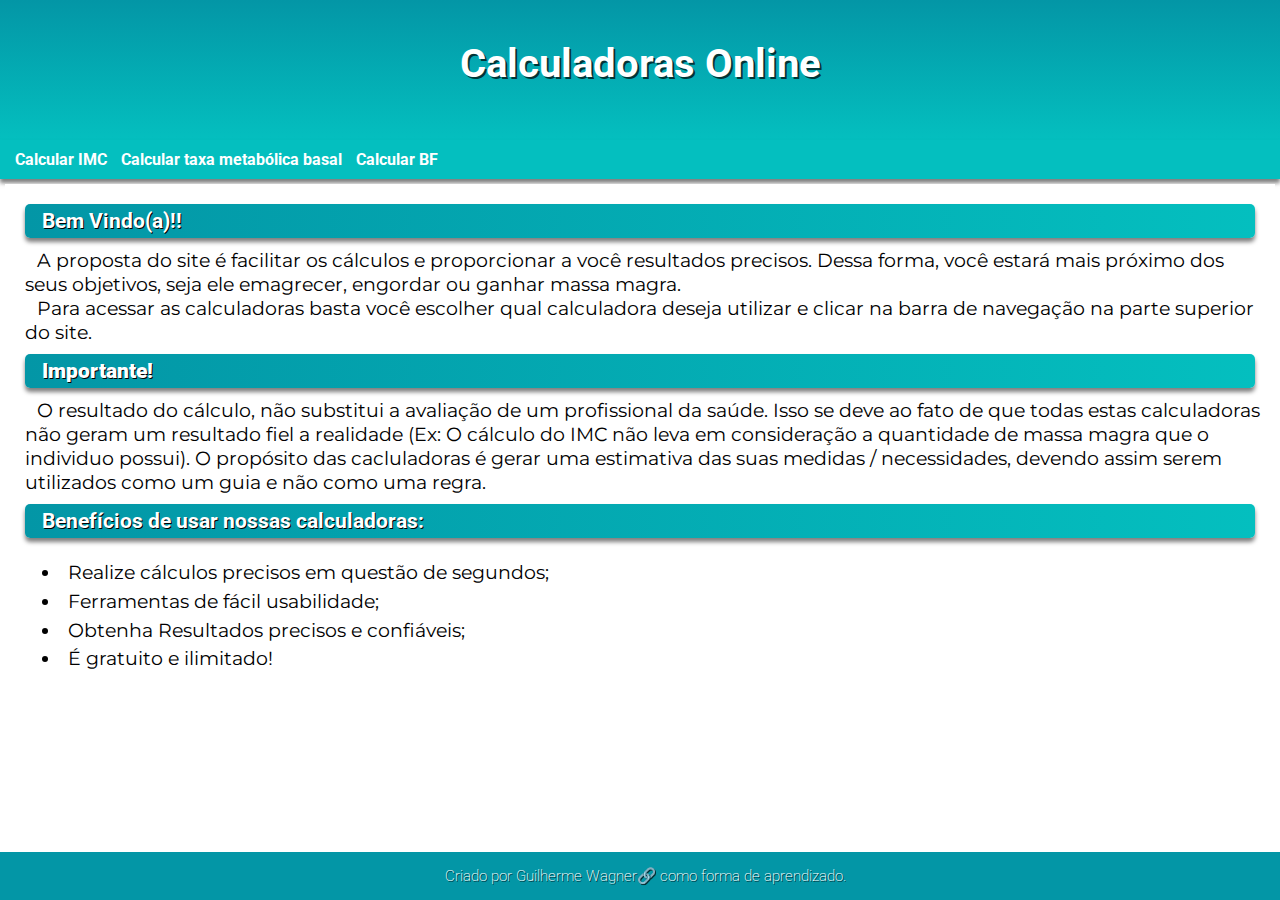
==== index.html @ 71586f35 "Adicionado Arquivos" ====
<!DOCTYPE html>
<html lang="pt-br">

<head>
    <meta charset="UTF-8">
    <meta name="viewport" content="width=device-width, initial-scale=1.0">
    <title>Home</title>
    <link rel="stylesheet" href="estilo/style.css">
    <link rel="shortcut icon" href="favicon.ico" type="image/x-icon">
</head>

<body>
    <header>
        <h1>Calculadoras Online</h1>
    </header>
    <nav>
        <a href="calc-imc.html" target="_blank">Calcular IMC</a>
        <a href="calc-tmb.html" target="_blank">Calcular taxa metabólica basal</a>
        <a href="calc-bf.html" target="_blank">Calcular BF</a>
    </nav>
    <main>
        <article>
            <h2>Bem Vindo(a)!!</h2>
            <p>A proposta do site é facilitar os cálculos e proporcionar a você resultados precisos. Dessa forma, você
                estará mais próximo dos seus objetivos, seja ele emagrecer, engordar ou ganhar massa magra.</p>
            <p>Para acessar as calculadoras basta você escolher qual calculadora deseja utilizar e clicar na barra de
                navegação na parte superior do site.</p>

            <h2><strong>Importante!</strong></h2>
            <p>O resultado do cálculo, não substitui a avaliação de um profissional da saúde. Isso se deve ao fato de
                que todas estas calculadoras não geram um resultado fiel a realidade (Ex: O cálculo do IMC não leva em
                consideração a quantidade de massa magra que o individuo possui). O propósito das cacluladoras é gerar
                uma estimativa das suas medidas / necessidades, devendo assim serem utilizados como um guia e não como
                uma regra.</p>

            <h2>Benefícios de usar nossas calculadoras:</h2>
            <ul>
                <li>Realize cálculos precisos em questão de segundos;</li>
                <li>Ferramentas de fácil usabilidade;</li>
                <li>Obtenha Resultados precisos e confiáveis;</li>
                <li>É gratuito e ilimitado!</li>
            </ul>

        </article>
    </main>

    <footer>
        <p>Criado por <a href="https://github.com/guilherme-wagner" target="_blank">Guilherme Wagner</a> como forma
            de aprendizado.</p>
    </footer>
</body>

</html>
---- estilo/style.css ----
@charset "UTF-8";

@import url('https://fonts.googleapis.com/css2?family=Montserrat:wght@300&family=Roboto&display=swap');

:root {
    --fonteTitulo: 'Roboto', sans-serif;
    --fonteConteudo: 'Montserrat', sans-serif;
    --cor01: #0396a6;
    --cor02: #04bfbf;
    --cor03: #a0f2f2;
    --cor04: #f2785c;
    --cor05: #d94343;
}

* {
    margin: 0px;
    padding: 0px;
}

body {
    display: flex;
    flex-direction: column;
    height: 100vh;
}

header {
    background-image: linear-gradient(to bottom, var(--cor01), var(--cor02));
    min-height: 100px;
    text-align: center;
    padding-top: 40px;
}

header>h1 {
    color: white;
    font-family: var(--fonteTitulo);
    font-size: 2.5em;
    text-shadow: 2px 2px 0px rgba(0, 0, 0, 0.700);
}

nav {
    font-weight: bold;
    background-color: var(--cor02);
    padding: 10px;
    box-shadow: 0px 4px 4px rgba(0, 0, 0, 0.500);
}

nav>a {
    padding: 5px;
}

main {
    flex: 1 1 0;
    padding: 5px;
}

article,
section {
    padding: 10px;
    text-indent: 12px;
    background-color: white;
}

a {
    color: white;
    text-decoration: none;
    font-family: var(--fonteTitulo);
}

a:hover {
    text-decoration: underline;
    color: var(--cor05);
}

h2 {
    font-family: var(--fonteTitulo);
    background-image: linear-gradient(to right, var(--cor01), var(--cor02));
    font-size: 1.3em;
    padding: 5px;
    color: white;
    text-shadow: 1px 1px 0px black;
    margin: 10px;
    box-shadow: 0px 4px 4px rgba(0, 0, 0, 0.500);
    border-radius: 5px;
}

p {
    font-family: var(--fonteConteudo);
    font-size: 1.2em;
    margin-left: 10px;
}

p>strong {
    margin-left: 10px;
}

ul {
    list-style-position: inside;
    padding: 10px;
    line-height: 1.5;
}

li {
    font-family: var(--fonteConteudo);
    font-size: 1.2em;
    list-style-type: disc;
    padding-left: 5px;
}

li::marker {
    list-style: square;
}

table {
    margin: 5px;
    border-collapse: collapse;
}

tr,
td,
th {
    padding: 3px;
    font-size: 1em;
    border: 1px solid black;
    height: 40px;
}

tr .alinhar {
    text-align: center;
}

label {
    display: block;
    font-family: var(--fonteConteudo);
    margin: 0px 0px 5px 10px;
    font-size: 1.2em;
}

input,
select {
    min-height: 40px;
    min-width: 200px;
    border-radius: 5px;
    border-color: whitesmoke;
    font-size: 1em;
    margin-left: 10px;
}

button {
    display: block;
    margin: 15px 0px 0px 10px;
    color: white;
    text-shadow: 1px 0px 1px black;
    background-color: var(--cor01);
    min-height: 40px;
    min-width: 200px;
    border-radius: 5px;
    border-color: white;
    font-size: 1em;
}

button:hover,
input:hover,
select:hover {
    cursor: pointer;
    border-color: var(--cor03);
}

footer {
    background-color: var(--cor01);
    color: white;
    text-align: center;
    text-shadow: 1px 1px 0px rgba(0, 0, 0, 0.700);
    font-size: 0.8em;
    padding: 15px 0px 15px 0px;
}

footer>p {
    font-family: var(--fonteTitulo);
    font-weight: 200;
}

footer>p>a::after {
    content: '\1F517';
}

.invalido {
    background-color: red;
    color: white;
    padding: 10px;
    font-family: var(--fonteTitulo);
    font-size: 1.2em;
    border-radius: 5px;
}

.valido {
    background-color: var(--cor01);
    color: white;
    padding: 10px;
    font-family: var(--fonteTitulo);
    font-size: 1.2em;
    border-radius: 5px;
}
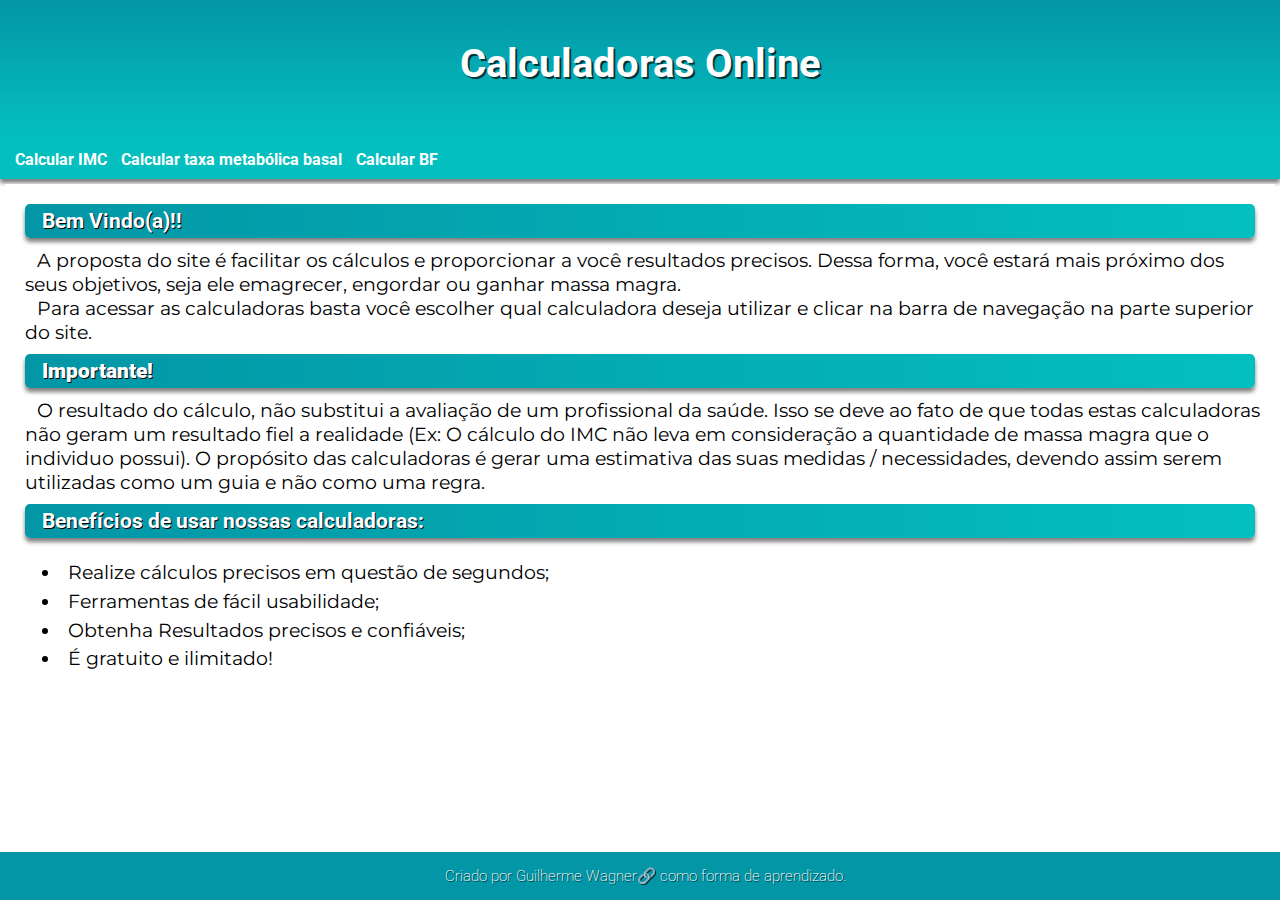
==== commit c3c20870: "Update index.html" ====
--- a/index.html
+++ b/index.html
@@ -29,8 +29,8 @@
             <h2><strong>Importante!</strong></h2>
             <p>O resultado do cálculo, não substitui a avaliação de um profissional da saúde. Isso se deve ao fato de
                 que todas estas calculadoras não geram um resultado fiel a realidade (Ex: O cálculo do IMC não leva em
-                consideração a quantidade de massa magra que o individuo possui). O propósito das cacluladoras é gerar
-                uma estimativa das suas medidas / necessidades, devendo assim serem utilizados como um guia e não como
+                consideração a quantidade de massa magra que o individuo possui). O propósito das calculadoras é gerar
+                uma estimativa das suas medidas / necessidades, devendo assim serem utilizadas como um guia e não como
                 uma regra.</p>
 
             <h2>Benefícios de usar nossas calculadoras:</h2>
@@ -50,4 +50,4 @@
     </footer>
 </body>
 
-</html>+</html>
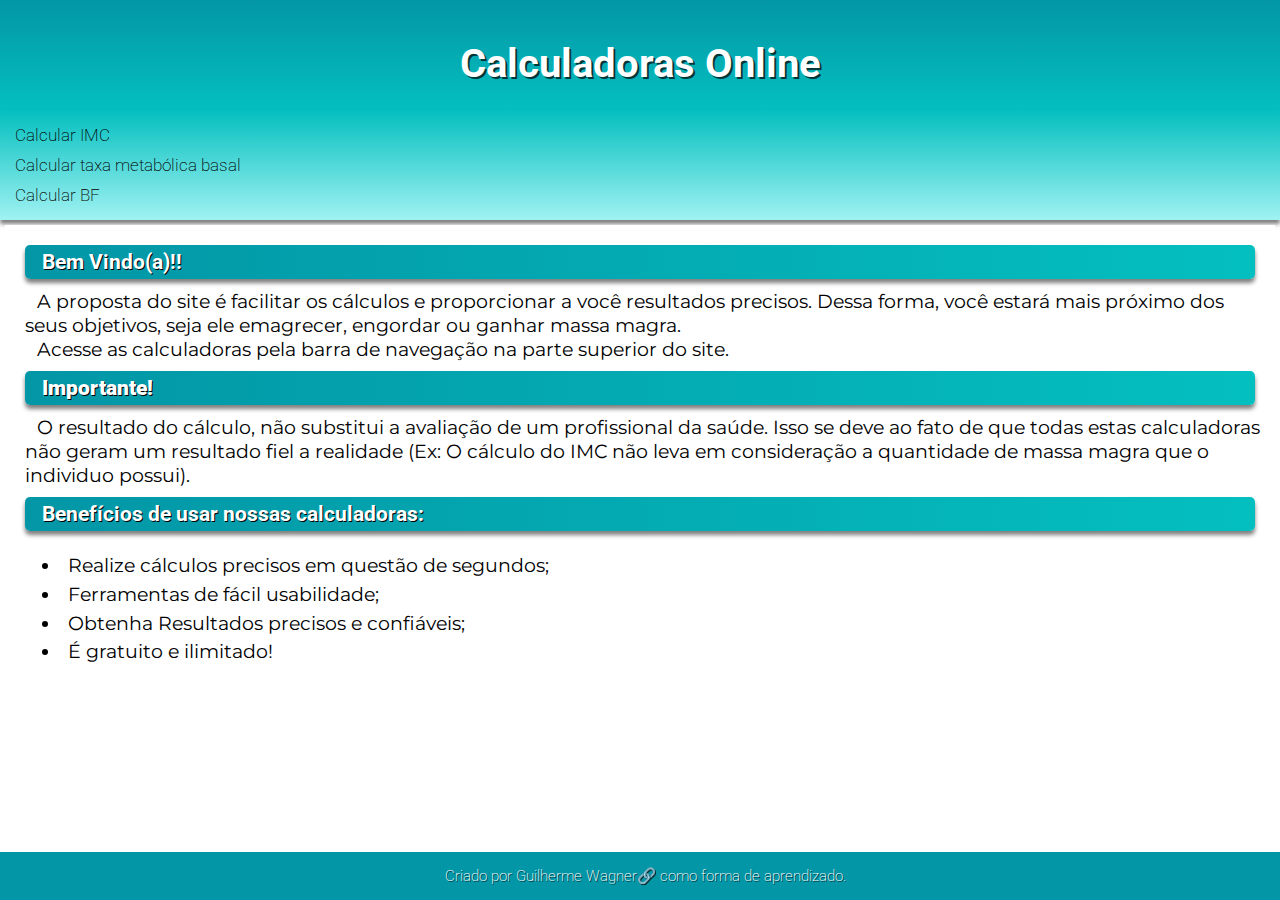
==== commit d90d2a4a: "Alteração no estilo e adicionado nav em ambas as páginas" ====
--- a/index.html
+++ b/index.html
@@ -14,24 +14,22 @@
         <h1>Calculadoras Online</h1>
     </header>
     <nav>
-        <a href="calc-imc.html" target="_blank">Calcular IMC</a>
-        <a href="calc-tmb.html" target="_blank">Calcular taxa metabólica basal</a>
-        <a href="calc-bf.html" target="_blank">Calcular BF</a>
+        <a href="calc-imc.html">Calcular IMC</a> 
+        <a href="calc-tmb.html">Calcular taxa metabólica basal</a>
+        <a href="calc-bf.html">Calcular BF</a>
     </nav>
     <main>
         <article>
             <h2>Bem Vindo(a)!!</h2>
             <p>A proposta do site é facilitar os cálculos e proporcionar a você resultados precisos. Dessa forma, você
                 estará mais próximo dos seus objetivos, seja ele emagrecer, engordar ou ganhar massa magra.</p>
-            <p>Para acessar as calculadoras basta você escolher qual calculadora deseja utilizar e clicar na barra de
+            <p>Acesse as calculadoras pela barra de
                 navegação na parte superior do site.</p>
 
             <h2><strong>Importante!</strong></h2>
             <p>O resultado do cálculo, não substitui a avaliação de um profissional da saúde. Isso se deve ao fato de
                 que todas estas calculadoras não geram um resultado fiel a realidade (Ex: O cálculo do IMC não leva em
-                consideração a quantidade de massa magra que o individuo possui). O propósito das calculadoras é gerar
-                uma estimativa das suas medidas / necessidades, devendo assim serem utilizadas como um guia e não como
-                uma regra.</p>
+                consideração a quantidade de massa magra que o individuo possui).</p>
 
             <h2>Benefícios de usar nossas calculadoras:</h2>
             <ul>
@@ -45,7 +43,7 @@
     </main>
 
     <footer>
-        <p>Criado por <a href="https://github.com/guilherme-wagner" target="_blank">Guilherme Wagner</a> como forma
+        <p>Criado por <a class="git" href="https://github.com/guilherme-wagner" target="_blank">Guilherme Wagner</a> como forma
             de aprendizado.</p>
     </footer>
 </body>
--- a/estilo/style.css
+++ b/estilo/style.css
@@ -25,7 +25,7 @@
 
 header {
     background-image: linear-gradient(to bottom, var(--cor01), var(--cor02));
-    min-height: 100px;
+    min-height: 70px;
     text-align: center;
     padding-top: 40px;
 }
@@ -39,13 +39,24 @@
 
 nav {
     font-weight: bold;
-    background-color: var(--cor02);
+    background-image: linear-gradient(to bottom, var(--cor02), var(--cor03));
     padding: 10px;
     box-shadow: 0px 4px 4px rgba(0, 0, 0, 0.500);
 }
 
 nav>a {
     padding: 5px;
+    display: block;
+    font-size: 1.08em;
+    color: black;
+    text-decoration: none;
+    font-family: var(--fonteTitulo);
+    font-weight: 200;
+    margin-right: 8px;
+}
+
+a:hover {
+    text-decoration:none;
 }
 
 main {
@@ -58,17 +69,6 @@
     padding: 10px;
     text-indent: 12px;
     background-color: white;
-}
-
-a {
-    color: white;
-    text-decoration: none;
-    font-family: var(--fonteTitulo);
-}
-
-a:hover {
-    text-decoration: underline;
-    color: var(--cor05);
 }
 
 h2 {
@@ -183,6 +183,12 @@
     content: '\1F517';
 }
 
+.git{
+    text-decoration: none;
+    color: white;
+}
+
+
 .invalido {
     background-color: red;
     color: white;
